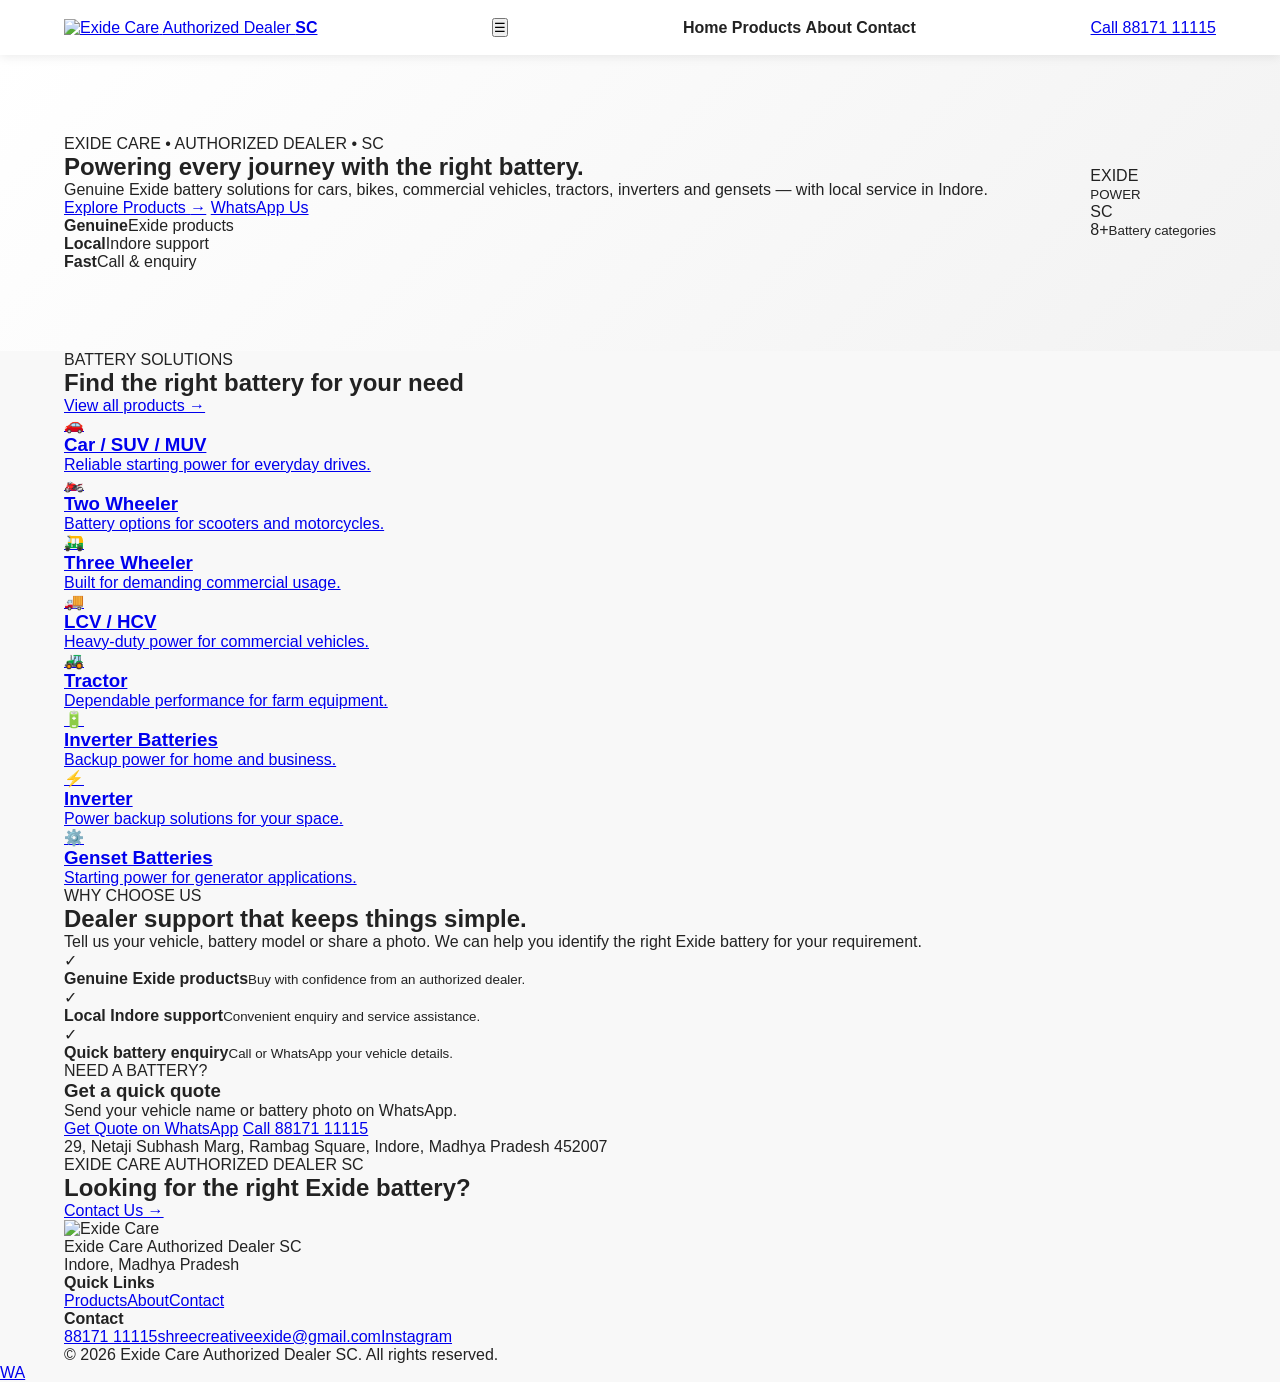
==== index.html @ dfeaea5f "Add files via upload" ====
<!DOCTYPE html>
<html lang="en">
<head>
  <meta charset="UTF-8">
  <meta name="viewport" content="width=device-width, initial-scale=1.0">
  <title>Exide Care Authorized Dealer SC | Indore</title>
  <meta name="description" content="Exide Care Authorized Dealer SC in Indore. Genuine Exide batteries for cars, two wheelers, tractors, inverters, LCV, HCV, genset and more. Call 8817111115.">
  <meta name="keywords" content="Exide battery Indore, Exide Care Indore, car battery Indore, inverter battery Indore, Exide authorized dealer">
  <meta name="theme-color" content="#b5121b">
  <link rel="icon" href="assets/images/logo.jpg">
  <link rel="stylesheet" href="assets/css/style.css">
</head>
<body>
  <header class="site-header">
    <div class="container nav-wrap">
      <a class="brand" href="index.html" aria-label="Exide Care Authorized Dealer SC home">
        <img src="assets/images/logo.jpg" alt="Exide Care">
        <span>Authorized Dealer <b>SC</b></span>
      </a>
      <button class="menu-toggle" aria-label="Open menu" aria-expanded="false">☰</button>
      <nav class="nav">
        <a class="active" href="index.html">Home</a>
        <a href="products.html">Products</a>
        <a href="about.html">About</a>
        <a href="contact.html">Contact</a>
      </nav>
      <a class="nav-call" href="tel:+918817111115">Call 88171 11115</a>
    </div>
  </header>

  <main>
    <section class="hero">
      <div class="hero-glow"></div>
      <div class="container hero-grid">
        <div class="hero-copy">
          <div class="eyebrow">EXIDE CARE • AUTHORIZED DEALER • SC</div>
          <h1>Powering every journey with the right battery.</h1>
          <p>Genuine Exide battery solutions for cars, bikes, commercial vehicles, tractors, inverters and gensets — with local service in Indore.</p>
          <div class="hero-actions">
            <a class="btn btn-primary" href="products.html">Explore Products <span>→</span></a>
            <a class="btn btn-light" href="https://wa.me/918817111115?text=Hello%20Exide%20Care%20Authorized%20Dealer%20SC%2C%20I%20need%20a%20battery." target="_blank" rel="noopener">WhatsApp Us</a>
          </div>
          <div class="trust-row">
            <div><strong>Genuine</strong><span>Exide products</span></div>
            <div><strong>Local</strong><span>Indore support</span></div>
            <div><strong>Fast</strong><span>Call & enquiry</span></div>
          </div>
        </div>
        <div class="battery-art" aria-label="Battery illustration">
          <div class="battery">
            <div class="battery-top"><span></span><span></span></div>
            <div class="battery-body">
              <div class="battery-label">EXIDE<br><small>POWER</small></div>
              <div class="battery-stripe"></div>
              <div class="battery-badge">SC</div>
            </div>
          </div>
          <div class="orbit orbit-1"></div>
          <div class="orbit orbit-2"></div>
          <div class="hero-card"><span>8+</span><small>Battery categories</small></div>
        </div>
      </div>
    </section>

    <section class="section categories">
      <div class="container">
        <div class="section-head">
          <div>
            <div class="eyebrow">BATTERY SOLUTIONS</div>
            <h2>Find the right battery for your need</h2>
          </div>
          <a class="text-link" href="products.html">View all products →</a>
        </div>
        <div class="category-grid">
          <a class="category-card" href="products.html#car"><span class="icon">🚗</span><h3>Car / SUV / MUV</h3><p>Reliable starting power for everyday drives.</p></a>
          <a class="category-card" href="products.html#two-wheeler"><span class="icon">🏍️</span><h3>Two Wheeler</h3><p>Battery options for scooters and motorcycles.</p></a>
          <a class="category-card" href="products.html#three-wheeler"><span class="icon">🛺</span><h3>Three Wheeler</h3><p>Built for demanding commercial usage.</p></a>
          <a class="category-card" href="products.html#commercial"><span class="icon">🚚</span><h3>LCV / HCV</h3><p>Heavy-duty power for commercial vehicles.</p></a>
          <a class="category-card" href="products.html#tractor"><span class="icon">🚜</span><h3>Tractor</h3><p>Dependable performance for farm equipment.</p></a>
          <a class="category-card" href="products.html#inverter-battery"><span class="icon">🔋</span><h3>Inverter Batteries</h3><p>Backup power for home and business.</p></a>
          <a class="category-card" href="products.html#inverter"><span class="icon">⚡</span><h3>Inverter</h3><p>Power backup solutions for your space.</p></a>
          <a class="category-card" href="products.html#genset"><span class="icon">⚙️</span><h3>Genset Batteries</h3><p>Starting power for generator applications.</p></a>
        </div>
      </div>
    </section>

    <section class="section split-section">
      <div class="container split-grid">
        <div class="service-panel">
          <div class="eyebrow">WHY CHOOSE US</div>
          <h2>Dealer support that keeps things simple.</h2>
          <p>Tell us your vehicle, battery model or share a photo. We can help you identify the right Exide battery for your requirement.</p>
          <div class="feature-list">
            <div><span>✓</span><div><b>Genuine Exide products</b><small>Buy with confidence from an authorized dealer.</small></div></div>
            <div><span>✓</span><div><b>Local Indore support</b><small>Convenient enquiry and service assistance.</small></div></div>
            <div><span>✓</span><div><b>Quick battery enquiry</b><small>Call or WhatsApp your vehicle details.</small></div></div>
          </div>
        </div>
        <div class="contact-panel">
          <div class="eyebrow">NEED A BATTERY?</div>
          <h3>Get a quick quote</h3>
          <p>Send your vehicle name or battery photo on WhatsApp.</p>
          <a class="btn btn-primary full" href="https://wa.me/918817111115?text=Hello%2C%20I%20need%20a%20battery%20quote.%20Vehicle%2FModel%3A%20" target="_blank" rel="noopener">Get Quote on WhatsApp</a>
          <a class="btn btn-outline full" href="tel:+918817111115">Call 88171 11115</a>
          <div class="mini-address">29, Netaji Subhash Marg, Rambag Square, Indore, Madhya Pradesh 452007</div>
        </div>
      </div>
    </section>

    <section class="cta-strip">
      <div class="container cta-inner">
        <div><div class="eyebrow">EXIDE CARE AUTHORIZED DEALER SC</div><h2>Looking for the right Exide battery?</h2></div>
        <a class="btn btn-light" href="contact.html">Contact Us →</a>
      </div>
    </section>
  </main>

  <footer class="footer">
    <div class="container footer-grid">
      <div><img src="assets/images/logo.jpg" alt="Exide Care" class="footer-logo"><p>Exide Care Authorized Dealer SC<br>Indore, Madhya Pradesh</p></div>
      <div><h4>Quick Links</h4><a href="products.html">Products</a><a href="about.html">About</a><a href="contact.html">Contact</a></div>
      <div><h4>Contact</h4><a href="tel:+918817111115">88171 11115</a><a href="mailto:shreecreativeexide@gmail.com">shreecreativeexide@gmail.com</a><a href="https://www.instagram.com/exidecareauthorizeddealer/" target="_blank" rel="noopener">Instagram</a></div>
    </div>
    <div class="footer-bottom"><div class="container">© 2026 Exide Care Authorized Dealer SC. All rights reserved.</div></div>
  </footer>
  <a class="floating-wa" href="https://wa.me/918817111115" target="_blank" rel="noopener" aria-label="WhatsApp">WA</a>
  <script src="assets/js/main.js"></script>
</body>
</html>
---- assets/css/style.css ----
/* Exide Care Authorized Dealer | SC */

*{
    margin:0;
    padding:0;
    box-sizing:border-box;
}

body{
    font-family:'Poppins',sans-serif;
    background:#f8f8f8;
    color:#222;
}

.container{
    width:90%;
    max-width:1200px;
    margin:auto;
}

/* HEADER */

header{
    background:#ffffff;
    padding:18px 0;
    box-shadow:0 2px 10px rgba(0,0,0,.08);
    position:sticky;
    top:0;
    z-index:999;
}

header .container{
    display:flex;
    justify-content:space-between;
    align-items:center;
}

.logo img{
    width:170px;
}

nav ul{
    display:flex;
    list-style:none;
    gap:30px;
}

nav a{
    text-decoration:none;
    color:#222;
    font-weight:600;
}

nav a:hover{
    color:#D71920;
}

.call-btn{
    background:#D71920;
    color:#fff;
    text-decoration:none;
    padding:12px 22px;
    border-radius:40px;
    font-weight:600;
}

.call-btn:hover{
    background:#111;
}

/* HERO */

.hero{
    padding:80px 0;
    background:linear-gradient(135deg,#ffffff,#f2f2f2);
}

.hero .container{
    display:flex;
    justify-content:space-between;
    align-items:center;
    gap:50px;
}

.hero-content{
    flex:1;
}

.hero-content span{
    color:#C89B3C;
    font-weight:bold;
}

.hero-content h1{
    font-size:52px;
    margin:20px 0;
}

.hero-content p{
    color:#666;
    font-size:20px;
    margin-bottom:30px;
}

.hero-buttons{
    display:flex;
    gap:15px;
}

.hero-buttons a{
    text-decoration:none;
    background:#D71920;
    color:#fff;
    padding:15px 30px;
    border-radius:40px;
    font-weight:600;
}

.hero-buttons a:last-child{
    background:#111;
}

.hero-image{
    flex:1;
}

.hero-image img{
    width:100%;
    max-width:500px;
}

/* MOBILE */

@media(max-width:768px){

header .container{
flex-direction:column;
gap:20px;
}

nav ul{
flex-direction:column;
text-align:center;
}

.hero .container{
flex-direction:column;
text-align:center;
}

.hero-content h1{
font-size:36px;
}

.hero-buttons{
justify-content:center;
}

}
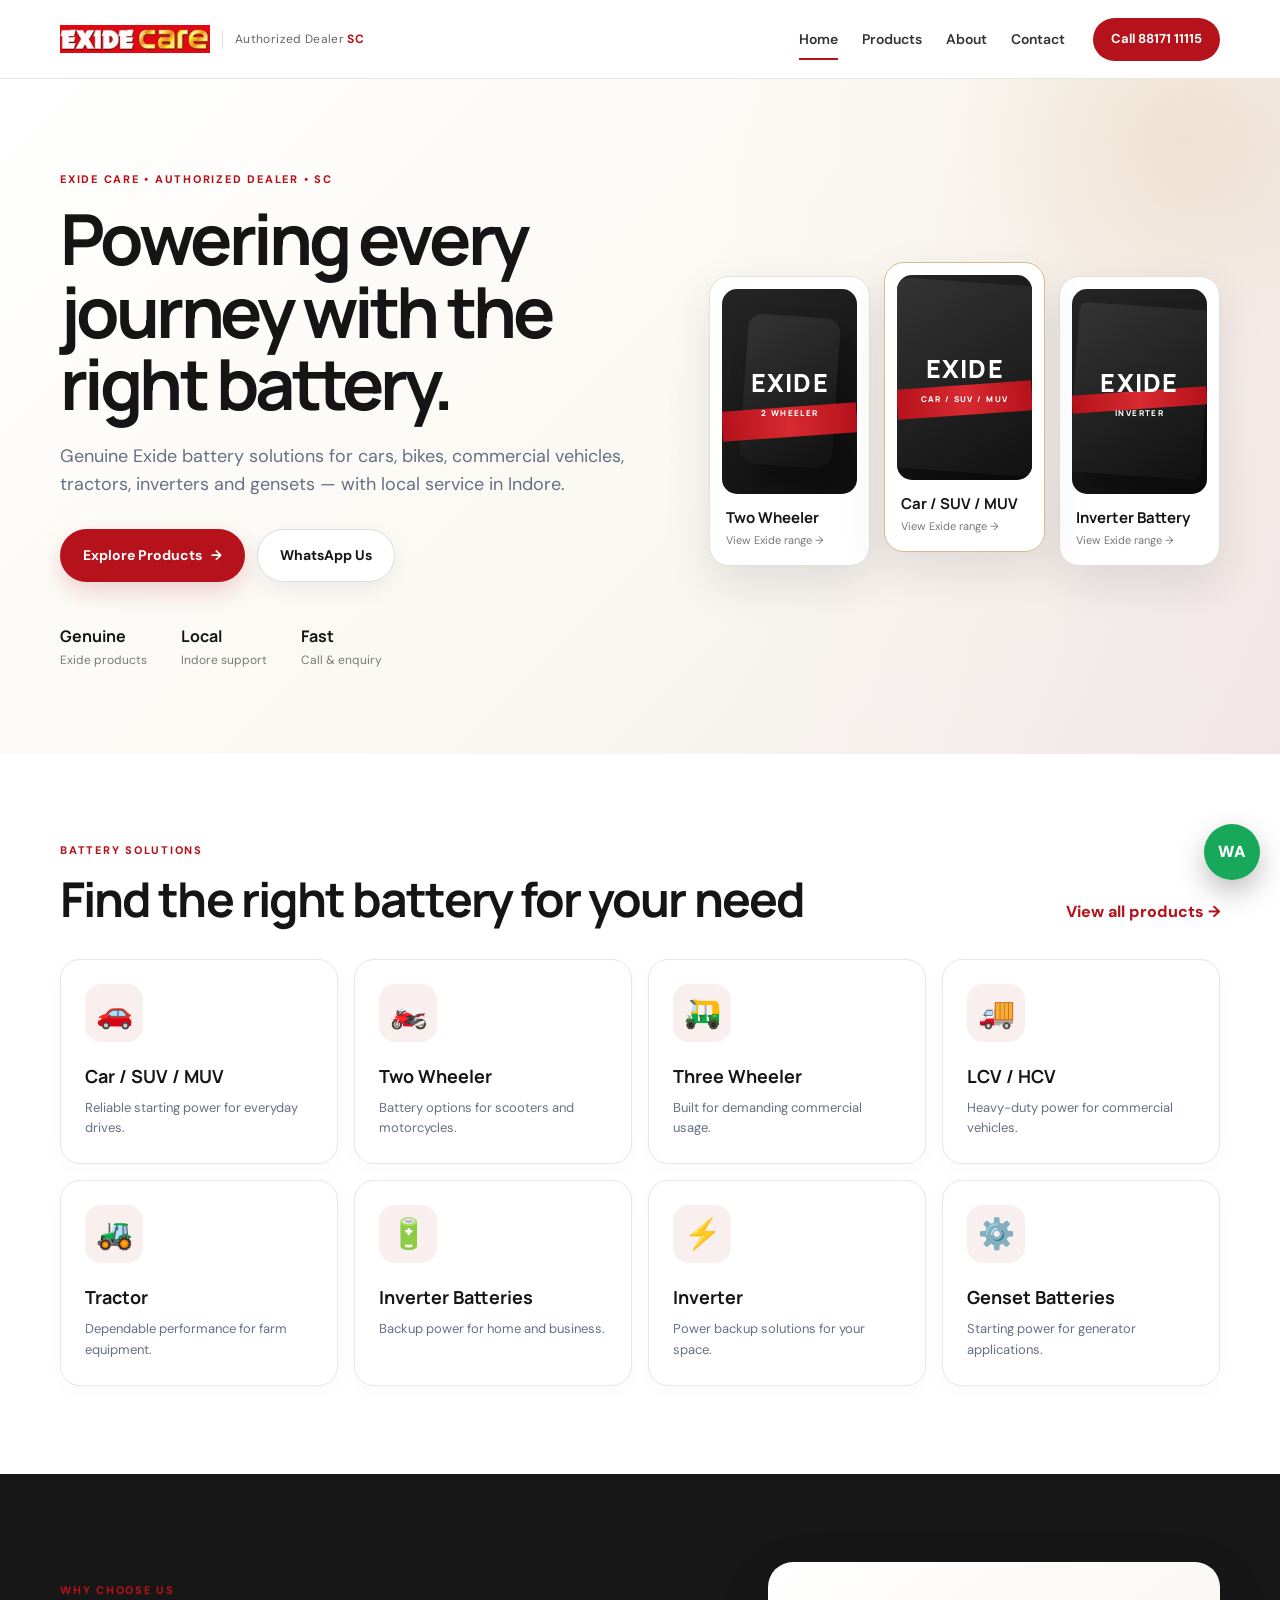
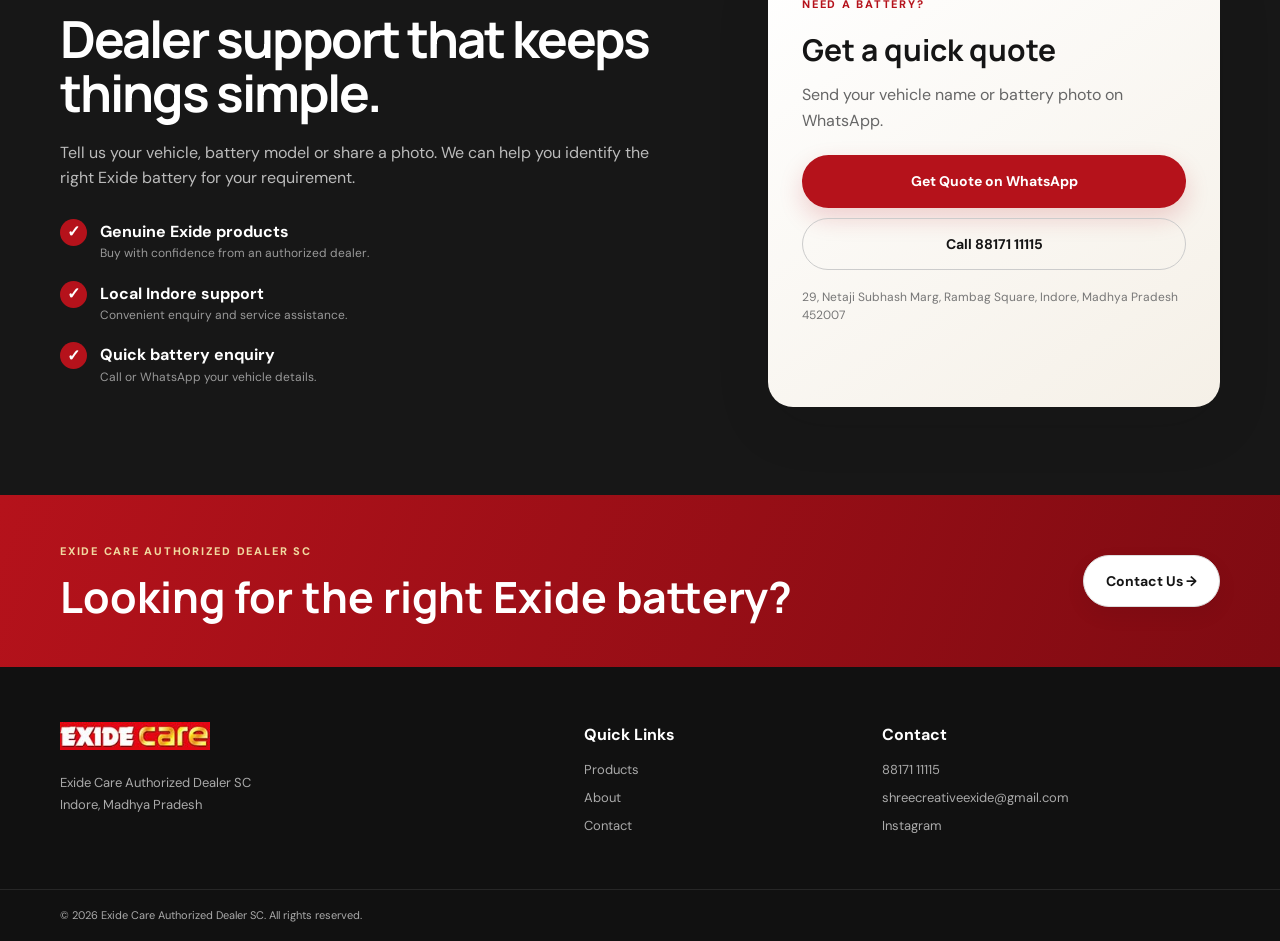
==== commit 4bfd90f6: "Add files via upload" ====
--- a/index.html
+++ b/index.html
@@ -46,18 +46,19 @@
             <div><strong>Fast</strong><span>Call & enquiry</span></div>
           </div>
         </div>
-        <div class="battery-art" aria-label="Battery illustration">
-          <div class="battery">
-            <div class="battery-top"><span></span><span></span></div>
-            <div class="battery-body">
-              <div class="battery-label">EXIDE<br><small>POWER</small></div>
-              <div class="battery-stripe"></div>
-              <div class="battery-badge">SC</div>
-            </div>
-          </div>
-          <div class="orbit orbit-1"></div>
-          <div class="orbit orbit-2"></div>
-          <div class="hero-card"><span>8+</span><small>Battery categories</small></div>
+        <div class="hero-products" aria-label="Featured Exide battery categories">
+          <a class="hero-product-card" href="https://www.exidecare.com/find-exide/batteries-for-two-wheeler/" target="_blank" rel="noopener">
+            <div class="hero-product-image two-wheeler-art"><span>EXIDE</span><small>2 WHEELER</small></div>
+            <strong>Two Wheeler</strong><small>View Exide range →</small>
+          </a>
+          <a class="hero-product-card featured" href="https://www.exidecare.com/find-exide/batteries-for-car-suv-muv" target="_blank" rel="noopener">
+            <div class="hero-product-image car-art"><span>EXIDE</span><small>CAR / SUV / MUV</small></div>
+            <strong>Car / SUV / MUV</strong><small>View Exide range →</small>
+          </a>
+          <a class="hero-product-card" href="https://www.exidecare.com/find-exide/batteries-for-inverter/" target="_blank" rel="noopener">
+            <div class="hero-product-image inverter-art"><span>EXIDE</span><small>INVERTER</small></div>
+            <strong>Inverter Battery</strong><small>View Exide range →</small>
+          </a>
         </div>
       </div>
     </section>
@@ -72,14 +73,14 @@
           <a class="text-link" href="products.html">View all products →</a>
         </div>
         <div class="category-grid">
-          <a class="category-card" href="products.html#car"><span class="icon">🚗</span><h3>Car / SUV / MUV</h3><p>Reliable starting power for everyday drives.</p></a>
-          <a class="category-card" href="products.html#two-wheeler"><span class="icon">🏍️</span><h3>Two Wheeler</h3><p>Battery options for scooters and motorcycles.</p></a>
-          <a class="category-card" href="products.html#three-wheeler"><span class="icon">🛺</span><h3>Three Wheeler</h3><p>Built for demanding commercial usage.</p></a>
-          <a class="category-card" href="products.html#commercial"><span class="icon">🚚</span><h3>LCV / HCV</h3><p>Heavy-duty power for commercial vehicles.</p></a>
-          <a class="category-card" href="products.html#tractor"><span class="icon">🚜</span><h3>Tractor</h3><p>Dependable performance for farm equipment.</p></a>
-          <a class="category-card" href="products.html#inverter-battery"><span class="icon">🔋</span><h3>Inverter Batteries</h3><p>Backup power for home and business.</p></a>
-          <a class="category-card" href="products.html#inverter"><span class="icon">⚡</span><h3>Inverter</h3><p>Power backup solutions for your space.</p></a>
-          <a class="category-card" href="products.html#genset"><span class="icon">⚙️</span><h3>Genset Batteries</h3><p>Starting power for generator applications.</p></a>
+          <a class="category-card" href="https://www.exidecare.com/find-exide/batteries-for-car-suv-muv" target="_blank" rel="noopener"><span class="icon">🚗</span><h3>Car / SUV / MUV</h3><p>Reliable starting power for everyday drives.</p></a>
+          <a class="category-card" href="https://www.exidecare.com/find-exide/batteries-for-two-wheeler/" target="_blank" rel="noopener"><span class="icon">🏍️</span><h3>Two Wheeler</h3><p>Battery options for scooters and motorcycles.</p></a>
+          <a class="category-card" href="https://www.exidecare.com/find-exide/batteries-for-three-wheeler" target="_blank" rel="noopener"><span class="icon">🛺</span><h3>Three Wheeler</h3><p>Built for demanding commercial usage.</p></a>
+          <a class="category-card" href="https://www.exidecare.com/find-exide/batteries-for-lcv-hcv" target="_blank" rel="noopener"><span class="icon">🚚</span><h3>LCV / HCV</h3><p>Heavy-duty power for commercial vehicles.</p></a>
+          <a class="category-card" href="https://www.exidecare.com/find-exide/batteries-for-tractor/" target="_blank" rel="noopener"><span class="icon">🚜</span><h3>Tractor</h3><p>Dependable performance for farm equipment.</p></a>
+          <a class="category-card" href="https://www.exidecare.com/find-exide/batteries-for-inverter/" target="_blank" rel="noopener"><span class="icon">🔋</span><h3>Inverter Batteries</h3><p>Backup power for home and business.</p></a>
+          <a class="category-card" href="https://www.exidecare.com/find-exide/inverters" target="_blank" rel="noopener"><span class="icon">⚡</span><h3>Inverter</h3><p>Power backup solutions for your space.</p></a>
+          <a class="category-card" href="https://www.exidecare.com/find-exide/batteries-for-genset" target="_blank" rel="noopener"><span class="icon">⚙️</span><h3>Genset Batteries</h3><p>Starting power for generator applications.</p></a>
         </div>
       </div>
     </section>
--- a/assets/css/style.css
+++ b/assets/css/style.css
@@ -1,159 +1,147 @@
-/* Exide Care Authorized Dealer | SC */
+@import url('https://fonts.googleapis.com/css2?family=DM+Sans:wght@400;500;600;700&family=Manrope:wght@500;600;700;800&display=swap');
+:root{--red:#b5121b;--red2:#8e0d15;--gold:#c9a45c;--ink:#151515;--muted:#667085;--paper:#fff;--soft:#f6f5f2;--line:#e8e6e1;--shadow:0 18px 55px rgba(20,20,20,.10)}
+*{box-sizing:border-box;margin:0;padding:0}
+html{scroll-behavior:smooth}
+body{font-family:'DM Sans',Arial,sans-serif;color:var(--ink);background:#fff;line-height:1.6}
+a{color:inherit}
+.container{width:min(1160px,92%);margin:auto}
+.site-header{position:sticky;top:0;z-index:50;background:rgba(255,255,255,.96);backdrop-filter:blur(14px);border-bottom:1px solid var(--line)}
+.nav-wrap{min-height:78px;display:flex;align-items:center;gap:28px}
+.brand{display:flex;align-items:center;gap:12px;text-decoration:none;margin-right:auto}
+.brand img{width:150px;height:auto;display:block}
+.brand span{font-size:12px;letter-spacing:.03em;color:#666;border-left:1px solid #ddd;padding-left:12px}
+.brand b{color:var(--red)}
+.nav{display:flex;align-items:center;gap:24px}
+.nav a{text-decoration:none;font-weight:600;font-size:14px;color:#333;position:relative;padding:28px 0}
+.nav a:after{content:"";position:absolute;left:0;right:100%;bottom:18px;height:2px;background:var(--red);transition:.25s}
+.nav a:hover:after,.nav a.active:after{right:0}
+.nav-call,.btn{display:inline-flex;align-items:center;justify-content:center;gap:9px;text-decoration:none;font-weight:700;border-radius:999px;transition:.25s}
+.nav-call{background:var(--red);color:white;padding:11px 18px;font-size:13px}
+.nav-call:hover{background:var(--red2);transform:translateY(-2px)}
+.menu-toggle{display:none;border:0;background:transparent;font-size:25px}
+.hero{position:relative;overflow:hidden;background:linear-gradient(135deg,#fff 0%,#faf8f2 55%,#f3eeee 100%);padding:92px 0 84px}
+.hero:before{content:"";position:absolute;inset:0;background:linear-gradient(90deg,transparent 0 55%,rgba(181,18,27,.035) 100%);pointer-events:none}
+.hero-glow{position:absolute;width:480px;height:480px;border-radius:50%;right:-140px;top:-180px;background:radial-gradient(circle,rgba(201,164,92,.18),transparent 65%)}
+.hero-grid{position:relative;display:grid;grid-template-columns:1.08fr .92fr;align-items:center;gap:50px}
+.eyebrow{font-size:11px;letter-spacing:.16em;font-weight:800;color:var(--red);margin-bottom:13px}
+.hero h1,.page-hero h1,h2{font-family:'Manrope',sans-serif}
+.hero h1{font-size:clamp(42px,5.5vw,72px);line-height:1.03;letter-spacing:-.055em;max-width:760px}
+.hero-copy>p{font-size:18px;color:var(--muted);max-width:650px;margin:22px 0 30px}
+.hero-actions{display:flex;gap:12px;flex-wrap:wrap}
+.btn{padding:14px 22px;font-size:14px;border:1px solid transparent}
+.btn-primary{background:var(--red);color:#fff;box-shadow:0 10px 25px rgba(181,18,27,.18)}
+.btn-primary:hover{background:var(--red2);transform:translateY(-2px)}
+.btn-light{background:#fff;color:var(--ink);border-color:#ddd;box-shadow:0 8px 22px rgba(0,0,0,.06)}
+.btn-light:hover,.btn-outline:hover{transform:translateY(-2px);border-color:var(--gold)}
+.btn-outline{background:transparent;border-color:#ccc;color:var(--ink)}
+.full{width:100%;margin-top:10px}
+.trust-row{display:flex;gap:34px;margin-top:42px}
+.trust-row div{display:grid;gap:2px}
+.trust-row strong{font-family:'Manrope';font-size:16px}
+.trust-row span{font-size:12px;color:#7a7a7a}
+.battery-art{min-height:430px;display:grid;place-items:center;position:relative}
+.battery{position:relative;width:260px;height:340px;filter:drop-shadow(18px 25px 25px rgba(0,0,0,.17));transform:rotate(3deg)}
+.battery-top{height:26px;display:flex;justify-content:space-around;padding:0 42px}
+.battery-top span{width:36px;height:14px;background:#252525;border-radius:5px 5px 2px 2px}
+.battery-body{height:310px;border-radius:22px;background:linear-gradient(135deg,#1c1c1c,#4a4a4a);border:7px solid #111;position:relative;overflow:hidden}
+.battery-body:after{content:"";position:absolute;inset:0;background:linear-gradient(110deg,rgba(255,255,255,.14),transparent 28%,transparent 72%,rgba(255,255,255,.06))}
+.battery-label{position:absolute;left:24px;right:24px;top:78px;text-align:center;font-family:'Manrope';font-weight:800;font-size:33px;line-height:1;color:#fff;z-index:2}
+.battery-label small{font-size:13px;letter-spacing:.25em;color:#ddd}
+.battery-stripe{position:absolute;left:0;right:0;top:160px;height:60px;background:linear-gradient(90deg,var(--red),#d52b31,var(--red));z-index:2}
+.battery-badge{position:absolute;z-index:3;bottom:24px;left:50%;transform:translateX(-50%);border:1px solid rgba(255,255,255,.35);padding:5px 14px;border-radius:999px;color:#fff;font-weight:800;font-size:12px}
+.orbit{position:absolute;border:1px solid rgba(181,18,27,.18);border-radius:50%;width:420px;height:420px}
+.orbit-2{width:500px;height:500px;border-color:rgba(201,164,92,.18)}
+.hero-card{position:absolute;right:2%;bottom:18px;background:#fff;padding:16px 20px;border-radius:16px;box-shadow:var(--shadow);display:grid}
+.hero-card span{font-family:'Manrope';font-size:28px;font-weight:800;color:var(--red);line-height:1}
+.hero-card small{color:#777}
+.section{padding:88px 0}
+.light-section{background:var(--soft)}
+.section-head{display:flex;justify-content:space-between;align-items:end;gap:20px;margin-bottom:34px}
+.section-head h2{font-size:clamp(30px,4vw,48px);line-height:1.08;letter-spacing:-.04em}
+.text-link{font-weight:800;color:var(--red);text-decoration:none;white-space:nowrap}
+.category-grid{display:grid;grid-template-columns:repeat(4,1fr);gap:16px}
+.category-card,.product-card{background:#fff;border:1px solid var(--line);border-radius:20px;padding:24px;text-decoration:none;transition:.25s;box-shadow:0 5px 18px rgba(0,0,0,.025)}
+.category-card:hover,.product-card:hover{transform:translateY(-5px);box-shadow:var(--shadow);border-color:#dfd6c4}
+.category-card .icon,.product-icon{font-size:30px;display:grid;place-items:center;width:58px;height:58px;border-radius:16px;background:#f9efee;margin-bottom:20px}
+.category-card h3{font-family:'Manrope';font-size:18px;margin-bottom:7px}
+.category-card p,.product-card p{font-size:13px;color:var(--muted)}
+.split-section{background:#171717;color:#fff}
+.split-grid{display:grid;grid-template-columns:1.2fr .8fr;gap:30px;align-items:stretch}
+.service-panel{padding:20px 20px 20px 0}
+.service-panel h2{font-size:clamp(34px,4vw,54px);line-height:1.05;letter-spacing:-.04em;max-width:650px}
+.service-panel>p{color:#bbb;max-width:600px;margin:20px 0 28px}
+.feature-list{display:grid;gap:17px}
+.feature-list>div{display:flex;gap:13px;align-items:flex-start}
+.feature-list>div>span{width:27px;height:27px;border-radius:50%;background:var(--red);display:grid;place-items:center;font-weight:800}
+.feature-list b,.feature-list small{display:block}
+.feature-list small{color:#999;font-size:12px}
+.contact-panel{background:linear-gradient(145deg,#fff,#f5f0e7);color:#151515;border-radius:25px;padding:34px;box-shadow:var(--shadow)}
+.contact-panel h3{font-family:'Manrope';font-size:30px}
+.contact-panel p{color:#666;margin:8px 0 12px}
+.mini-address{font-size:12px;color:#777;margin-top:18px;line-height:1.5}
+.cta-strip{background:linear-gradient(110deg,var(--red),#7f0b12);color:#fff;padding:48px 0}
+.cta-inner{display:flex;justify-content:space-between;align-items:center;gap:25px}
+.cta-inner .eyebrow{color:#f1d89f}
+.cta-inner h2{font-size:clamp(28px,4vw,43px);line-height:1.05}
+.page-hero{padding:75px 0;background:linear-gradient(135deg,#faf8f2,#f4eeee);border-bottom:1px solid var(--line)}
+.page-hero h1{font-size:clamp(42px,6vw,64px);line-height:1.03;letter-spacing:-.05em;max-width:820px}
+.page-hero p{max-width:680px;color:var(--muted);font-size:17px;margin-top:16px}
+.product-grid{display:grid;grid-template-columns:repeat(3,1fr);gap:18px}
+.product-card{scroll-margin-top:110px}
+.product-card h2{font-size:23px;line-height:1.15;margin:6px 0 9px}
+.product-card .btn{margin-top:20px;width:100%}
+.tag{font-size:10px;letter-spacing:.13em;color:var(--red);font-weight:800}
+.about-grid,.contact-grid{display:grid;grid-template-columns:1.15fr .85fr;gap:50px;align-items:start}
+.about-copy h2,.contact-info h2{font-size:clamp(34px,4vw,53px);line-height:1.05;letter-spacing:-.045em}
+.about-copy p{color:var(--muted);font-size:16px;max-width:700px;margin:18px 0}
+.info-card{background:#171717;color:#fff;padding:35px;border-radius:24px}
+.info-number{font-family:'Manrope';font-size:50px;font-weight:800;color:#e2c681}
+.info-card h3{font-size:25px;margin:5px 0}
+.info-card p{color:#bbb;margin:12px 0}
+.info-card a{color:#fff;text-decoration:none}
+.info-card hr{border:0;border-top:1px solid #333;margin:24px 0}
+.pill-grid{display:flex;flex-wrap:wrap;gap:12px}
+.pill-grid span{padding:13px 17px;background:#fff;border:1px solid var(--line);border-radius:999px;font-weight:700}
+.contact-grid{grid-template-columns:1fr 1fr}
+.contact-item{display:flex;gap:14px;margin:25px 0}
+.contact-item>span{width:42px;height:42px;border-radius:13px;background:#f9efee;display:grid;place-items:center}
+.contact-item b{font-family:'Manrope'}
+.contact-item p{color:var(--muted);margin-top:2px}
+.contact-item a{text-decoration:none;color:var(--red);font-weight:700}
+.map-card{min-height:390px;border-radius:24px;overflow:hidden;background:linear-gradient(135deg,#e8e5dd,#c8c4bb);display:grid;place-items:center;padding:30px;position:relative}
+.map-card:before,.map-card:after{content:"";position:absolute;border:1px solid rgba(80,80,80,.18);border-radius:50%;width:420px;height:420px}
+.map-card:after{width:240px;height:240px}
+.map-placeholder{position:relative;z-index:2;background:rgba(255,255,255,.94);padding:30px;border-radius:20px;text-align:center;box-shadow:var(--shadow)}
+.map-pin{font-size:40px}.map-placeholder h3{font-family:'Manrope';font-size:25px}.map-placeholder p{color:#777;margin:5px 0 20px}
+.footer{background:#111;color:#aaa;padding-top:55px}
+.footer-grid{display:grid;grid-template-columns:1.3fr .7fr .9fr;gap:35px;padding-bottom:45px}
+.footer-logo{width:150px;margin-bottom:14px}
+.footer p{font-size:13px;line-height:1.7}
+.footer h4{color:#fff;margin-bottom:13px}
+.footer a{display:block;text-decoration:none;color:#aaa;margin:7px 0;font-size:13px}
+.footer a:hover{color:#fff}
+.footer-bottom{border-top:1px solid #272727;padding:17px 0;font-size:11px}
+.floating-wa{position:fixed;right:20px;bottom:20px;width:56px;height:56px;border-radius:50%;background:#18a85a;color:#fff;display:grid;place-items:center;text-decoration:none;font-weight:900;box-shadow:0 12px 28px rgba(0,0,0,.25);z-index:60}
+@media(max-width:900px){.nav{display:none}.menu-toggle{display:block;order:3}.nav-call{margin-left:auto}.nav-wrap.menu-open .nav{display:flex;position:absolute;left:0;right:0;top:78px;background:#fff;border-bottom:1px solid var(--line);padding:15px 4%;flex-direction:column;align-items:stretch;gap:0}.nav-wrap.menu-open .nav a{padding:12px}.nav-wrap.menu-open .nav a:after{bottom:5px}.hero-grid,.split-grid,.about-grid,.contact-grid{grid-template-columns:1fr}.battery-art{min-height:380px}.category-grid{grid-template-columns:repeat(2,1fr)}.product-grid{grid-template-columns:repeat(2,1fr)}.footer-grid{grid-template-columns:1fr 1fr}}
+@media(max-width:600px){.brand span{display:none}.nav-call{font-size:12px;padding:9px 13px}.hero{padding:65px 0}.hero h1{font-size:42px}.trust-row{gap:16px;flex-wrap:wrap}.battery{transform:scale(.82) rotate(3deg)}.hero-card{right:0}.section{padding:62px 0}.section-head,.cta-inner{align-items:flex-start;flex-direction:column}.category-grid,.product-grid{grid-template-columns:1fr}.page-hero{padding:55px 0}.page-hero h1{font-size:42px}.contact-grid{gap:28px}.footer-grid{grid-template-columns:1fr}.footer{padding-top:42px}}
 
-*{
-    margin:0;
-    padding:0;
-    box-sizing:border-box;
-}
-
-body{
-    font-family:'Poppins',sans-serif;
-    background:#f8f8f8;
-    color:#222;
-}
-
-.container{
-    width:90%;
-    max-width:1200px;
-    margin:auto;
-}
-
-/* HEADER */
-
-header{
-    background:#ffffff;
-    padding:18px 0;
-    box-shadow:0 2px 10px rgba(0,0,0,.08);
-    position:sticky;
-    top:0;
-    z-index:999;
-}
-
-header .container{
-    display:flex;
-    justify-content:space-between;
-    align-items:center;
-}
-
-.logo img{
-    width:170px;
-}
-
-nav ul{
-    display:flex;
-    list-style:none;
-    gap:30px;
-}
-
-nav a{
-    text-decoration:none;
-    color:#222;
-    font-weight:600;
-}
-
-nav a:hover{
-    color:#D71920;
-}
-
-.call-btn{
-    background:#D71920;
-    color:#fff;
-    text-decoration:none;
-    padding:12px 22px;
-    border-radius:40px;
-    font-weight:600;
-}
-
-.call-btn:hover{
-    background:#111;
-}
-
-/* HERO */
-
-.hero{
-    padding:80px 0;
-    background:linear-gradient(135deg,#ffffff,#f2f2f2);
-}
-
-.hero .container{
-    display:flex;
-    justify-content:space-between;
-    align-items:center;
-    gap:50px;
-}
-
-.hero-content{
-    flex:1;
-}
-
-.hero-content span{
-    color:#C89B3C;
-    font-weight:bold;
-}
-
-.hero-content h1{
-    font-size:52px;
-    margin:20px 0;
-}
-
-.hero-content p{
-    color:#666;
-    font-size:20px;
-    margin-bottom:30px;
-}
-
-.hero-buttons{
-    display:flex;
-    gap:15px;
-}
-
-.hero-buttons a{
-    text-decoration:none;
-    background:#D71920;
-    color:#fff;
-    padding:15px 30px;
-    border-radius:40px;
-    font-weight:600;
-}
-
-.hero-buttons a:last-child{
-    background:#111;
-}
-
-.hero-image{
-    flex:1;
-}
-
-.hero-image img{
-    width:100%;
-    max-width:500px;
-}
-
-/* MOBILE */
-
-@media(max-width:768px){
-
-header .container{
-flex-direction:column;
-gap:20px;
-}
-
-nav ul{
-flex-direction:column;
-text-align:center;
-}
-
-.hero .container{
-flex-direction:column;
-text-align:center;
-}
-
-.hero-content h1{
-font-size:36px;
-}
-
-.hero-buttons{
-justify-content:center;
-}
-
-}
+/* Featured products on the home hero */
+.hero-products{display:grid;grid-template-columns:repeat(3,1fr);gap:14px;align-items:end;position:relative;z-index:2}
+.hero-product-card{background:#fff;border:1px solid #e6e1d8;border-radius:20px;padding:12px;text-decoration:none;color:var(--ink);box-shadow:0 18px 45px rgba(20,20,20,.10);transition:.25s;min-width:0}
+.hero-product-card:hover{transform:translateY(-7px);box-shadow:0 25px 55px rgba(20,20,20,.16);border-color:#d7c39c}
+.hero-product-card.featured{transform:translateY(-14px);border-color:#d4bd89}
+.hero-product-card.featured:hover{transform:translateY(-20px)}
+.hero-product-image{height:205px;border-radius:15px;display:grid;place-items:center;align-content:center;gap:4px;overflow:hidden;position:relative;color:#fff;background:linear-gradient(145deg,#252525,#0f0f0f)}
+.hero-product-image:before{content:"";position:absolute;width:150px;height:190px;border-radius:14px;background:linear-gradient(145deg,#343434,#111);box-shadow:12px 18px 25px rgba(0,0,0,.35);transform:rotate(4deg)}
+.hero-product-image:after{content:"";position:absolute;left:0;right:0;top:54%;height:30px;background:linear-gradient(90deg,var(--red),#d82a31,var(--red));transform:rotate(-4deg)}
+.hero-product-image span,.hero-product-image small{position:relative;z-index:2;font-family:'Manrope';font-weight:800}
+.hero-product-image span{font-size:25px;letter-spacing:.05em}
+.hero-product-image small{font-size:8px;letter-spacing:.18em}
+.hero-product-card>strong{display:block;font-family:'Manrope';font-size:15px;margin:12px 4px 2px}
+.hero-product-card>small{display:block;color:#777;font-size:11px;margin:0 4px 4px}
+.two-wheeler-art:before{height:150px;width:92px}
+.two-wheeler-art:after{top:58%}
+.inverter-art:before{height:170px;width:132px;border-radius:8px}
+.inverter-art:after{top:50%;height:18px}
+@media(max-width:900px){.hero-products{max-width:650px;margin:auto}.hero-product-image{height:180px}}
+@media(max-width:600px){.hero-products{gap:8px}.hero-product-card{padding:8px;border-radius:15px}.hero-product-image{height:145px;border-radius:11px}.hero-product-image:before{height:125px;width:75px}.hero-product-image span{font-size:17px}.hero-product-image small{font-size:6px}.hero-product-card>strong{font-size:11px;margin-top:8px}.hero-product-card>small{font-size:9px}.hero-product-card.featured{transform:translateY(-8px)}}
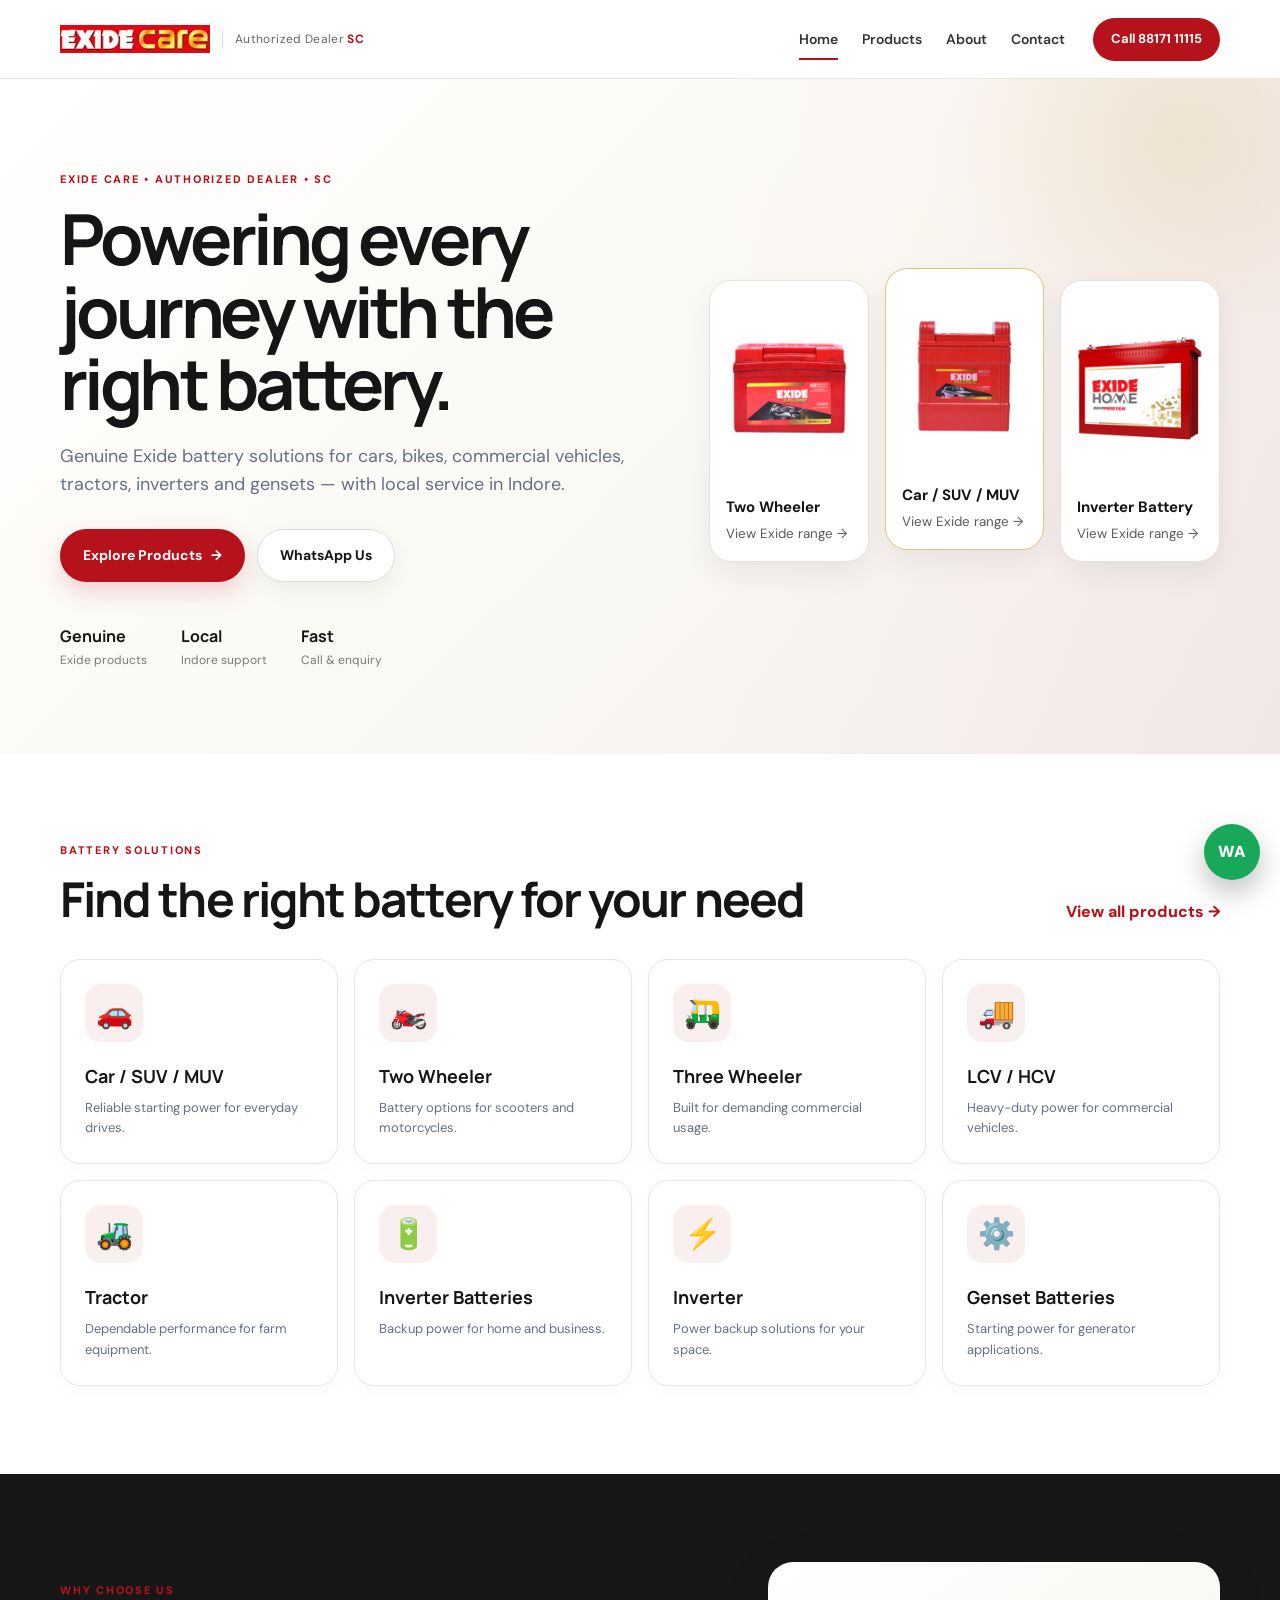
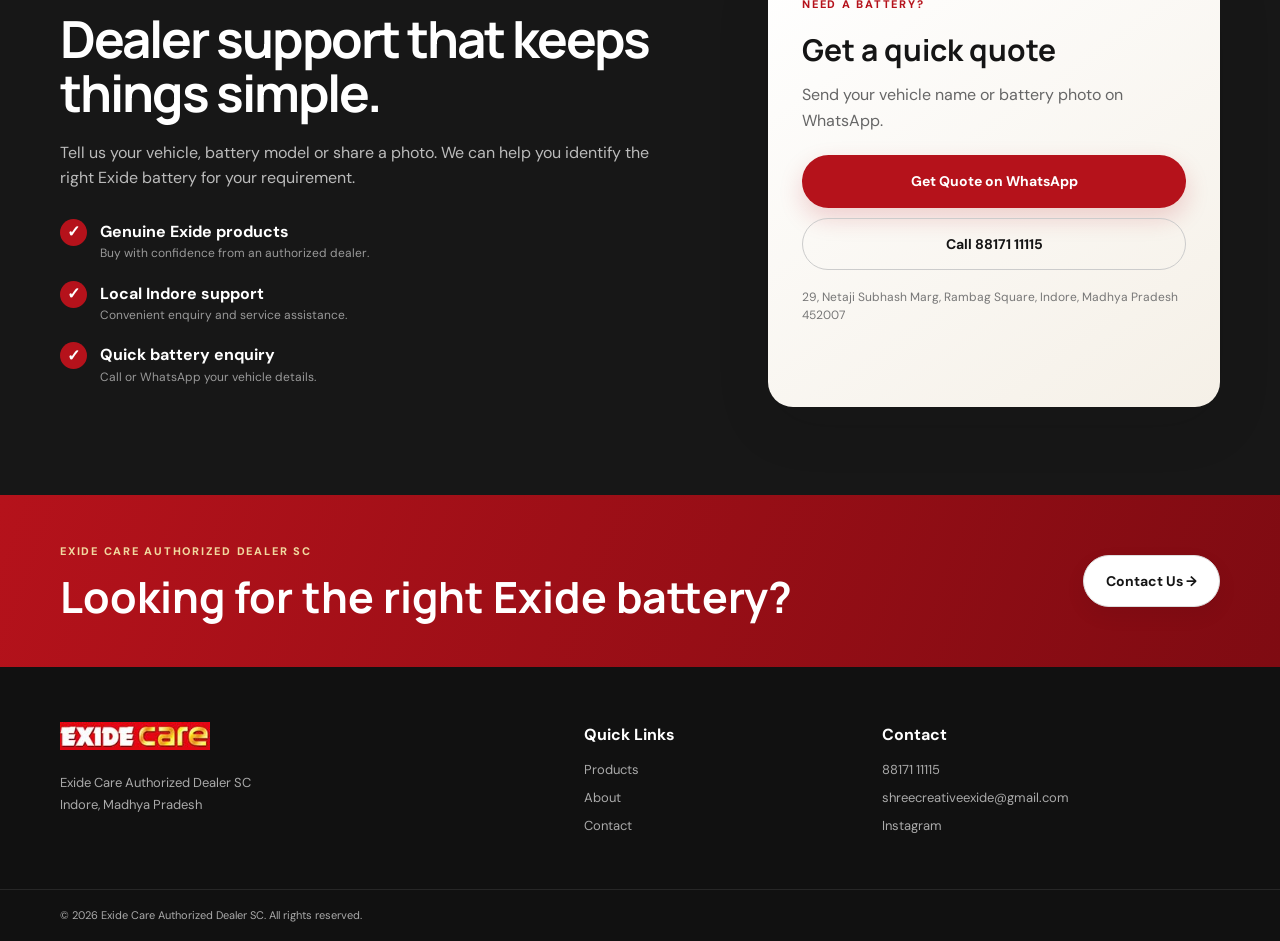
==== commit 8af93eb8: "Add files via upload" ====
--- a/index.html
+++ b/index.html
@@ -46,17 +46,17 @@
             <div><strong>Fast</strong><span>Call & enquiry</span></div>
           </div>
         </div>
-        <div class="hero-products" aria-label="Featured Exide battery categories">
+        <div class="hero-products real-battery-products" aria-label="Featured Exide battery categories">
           <a class="hero-product-card" href="https://www.exidecare.com/find-exide/batteries-for-two-wheeler/" target="_blank" rel="noopener">
-            <div class="hero-product-image two-wheeler-art"><span>EXIDE</span><small>2 WHEELER</small></div>
+            <div class="hero-product-image real-image"><img src="assets/images/2wheeler-battery.jpg" alt="Exide Xplore two wheeler battery"></div>
             <strong>Two Wheeler</strong><small>View Exide range →</small>
           </a>
           <a class="hero-product-card featured" href="https://www.exidecare.com/find-exide/batteries-for-car-suv-muv" target="_blank" rel="noopener">
-            <div class="hero-product-image car-art"><span>EXIDE</span><small>CAR / SUV / MUV</small></div>
+            <div class="hero-product-image real-image"><img src="assets/images/car-battery.jpg" alt="Exide Milledge car battery"></div>
             <strong>Car / SUV / MUV</strong><small>View Exide range →</small>
           </a>
           <a class="hero-product-card" href="https://www.exidecare.com/find-exide/batteries-for-inverter/" target="_blank" rel="noopener">
-            <div class="hero-product-image inverter-art"><span>EXIDE</span><small>INVERTER</small></div>
+            <div class="hero-product-image real-image"><img src="assets/images/inverter-battery.jpg" alt="Exide Home InvaMaster inverter battery"></div>
             <strong>Inverter Battery</strong><small>View Exide range →</small>
           </a>
         </div>
@@ -73,14 +73,14 @@
           <a class="text-link" href="products.html">View all products →</a>
         </div>
         <div class="category-grid">
-          <a class="category-card" href="https://www.exidecare.com/find-exide/batteries-for-car-suv-muv" target="_blank" rel="noopener"><span class="icon">🚗</span><h3>Car / SUV / MUV</h3><p>Reliable starting power for everyday drives.</p></a>
-          <a class="category-card" href="https://www.exidecare.com/find-exide/batteries-for-two-wheeler/" target="_blank" rel="noopener"><span class="icon">🏍️</span><h3>Two Wheeler</h3><p>Battery options for scooters and motorcycles.</p></a>
-          <a class="category-card" href="https://www.exidecare.com/find-exide/batteries-for-three-wheeler" target="_blank" rel="noopener"><span class="icon">🛺</span><h3>Three Wheeler</h3><p>Built for demanding commercial usage.</p></a>
-          <a class="category-card" href="https://www.exidecare.com/find-exide/batteries-for-lcv-hcv" target="_blank" rel="noopener"><span class="icon">🚚</span><h3>LCV / HCV</h3><p>Heavy-duty power for commercial vehicles.</p></a>
-          <a class="category-card" href="https://www.exidecare.com/find-exide/batteries-for-tractor/" target="_blank" rel="noopener"><span class="icon">🚜</span><h3>Tractor</h3><p>Dependable performance for farm equipment.</p></a>
-          <a class="category-card" href="https://www.exidecare.com/find-exide/batteries-for-inverter/" target="_blank" rel="noopener"><span class="icon">🔋</span><h3>Inverter Batteries</h3><p>Backup power for home and business.</p></a>
-          <a class="category-card" href="https://www.exidecare.com/find-exide/inverters" target="_blank" rel="noopener"><span class="icon">⚡</span><h3>Inverter</h3><p>Power backup solutions for your space.</p></a>
-          <a class="category-card" href="https://www.exidecare.com/find-exide/batteries-for-genset" target="_blank" rel="noopener"><span class="icon">⚙️</span><h3>Genset Batteries</h3><p>Starting power for generator applications.</p></a>
+          <a class="category-card" href="products.html#car"><span class="icon">🚗</span><h3>Car / SUV / MUV</h3><p>Reliable starting power for everyday drives.</p></a>
+          <a class="category-card" href="products.html#two-wheeler"><span class="icon">🏍️</span><h3>Two Wheeler</h3><p>Battery options for scooters and motorcycles.</p></a>
+          <a class="category-card" href="products.html#three-wheeler"><span class="icon">🛺</span><h3>Three Wheeler</h3><p>Built for demanding commercial usage.</p></a>
+          <a class="category-card" href="products.html#commercial"><span class="icon">🚚</span><h3>LCV / HCV</h3><p>Heavy-duty power for commercial vehicles.</p></a>
+          <a class="category-card" href="products.html#tractor"><span class="icon">🚜</span><h3>Tractor</h3><p>Dependable performance for farm equipment.</p></a>
+          <a class="category-card" href="products.html#inverter-battery"><span class="icon">🔋</span><h3>Inverter Batteries</h3><p>Backup power for home and business.</p></a>
+          <a class="category-card" href="products.html#inverter"><span class="icon">⚡</span><h3>Inverter</h3><p>Power backup solutions for your space.</p></a>
+          <a class="category-card" href="products.html#genset"><span class="icon">⚙️</span><h3>Genset Batteries</h3><p>Starting power for generator applications.</p></a>
         </div>
       </div>
     </section>
--- a/assets/css/style.css
+++ b/assets/css/style.css
@@ -125,23 +125,14 @@
 @media(max-width:900px){.nav{display:none}.menu-toggle{display:block;order:3}.nav-call{margin-left:auto}.nav-wrap.menu-open .nav{display:flex;position:absolute;left:0;right:0;top:78px;background:#fff;border-bottom:1px solid var(--line);padding:15px 4%;flex-direction:column;align-items:stretch;gap:0}.nav-wrap.menu-open .nav a{padding:12px}.nav-wrap.menu-open .nav a:after{bottom:5px}.hero-grid,.split-grid,.about-grid,.contact-grid{grid-template-columns:1fr}.battery-art{min-height:380px}.category-grid{grid-template-columns:repeat(2,1fr)}.product-grid{grid-template-columns:repeat(2,1fr)}.footer-grid{grid-template-columns:1fr 1fr}}
 @media(max-width:600px){.brand span{display:none}.nav-call{font-size:12px;padding:9px 13px}.hero{padding:65px 0}.hero h1{font-size:42px}.trust-row{gap:16px;flex-wrap:wrap}.battery{transform:scale(.82) rotate(3deg)}.hero-card{right:0}.section{padding:62px 0}.section-head,.cta-inner{align-items:flex-start;flex-direction:column}.category-grid,.product-grid{grid-template-columns:1fr}.page-hero{padding:55px 0}.page-hero h1{font-size:42px}.contact-grid{gap:28px}.footer-grid{grid-template-columns:1fr}.footer{padding-top:42px}}
 
-/* Featured products on the home hero */
-.hero-products{display:grid;grid-template-columns:repeat(3,1fr);gap:14px;align-items:end;position:relative;z-index:2}
-.hero-product-card{background:#fff;border:1px solid #e6e1d8;border-radius:20px;padding:12px;text-decoration:none;color:var(--ink);box-shadow:0 18px 45px rgba(20,20,20,.10);transition:.25s;min-width:0}
-.hero-product-card:hover{transform:translateY(-7px);box-shadow:0 25px 55px rgba(20,20,20,.16);border-color:#d7c39c}
-.hero-product-card.featured{transform:translateY(-14px);border-color:#d4bd89}
-.hero-product-card.featured:hover{transform:translateY(-20px)}
-.hero-product-image{height:205px;border-radius:15px;display:grid;place-items:center;align-content:center;gap:4px;overflow:hidden;position:relative;color:#fff;background:linear-gradient(145deg,#252525,#0f0f0f)}
-.hero-product-image:before{content:"";position:absolute;width:150px;height:190px;border-radius:14px;background:linear-gradient(145deg,#343434,#111);box-shadow:12px 18px 25px rgba(0,0,0,.35);transform:rotate(4deg)}
-.hero-product-image:after{content:"";position:absolute;left:0;right:0;top:54%;height:30px;background:linear-gradient(90deg,var(--red),#d82a31,var(--red));transform:rotate(-4deg)}
-.hero-product-image span,.hero-product-image small{position:relative;z-index:2;font-family:'Manrope';font-weight:800}
-.hero-product-image span{font-size:25px;letter-spacing:.05em}
-.hero-product-image small{font-size:8px;letter-spacing:.18em}
-.hero-product-card>strong{display:block;font-family:'Manrope';font-size:15px;margin:12px 4px 2px}
-.hero-product-card>small{display:block;color:#777;font-size:11px;margin:0 4px 4px}
-.two-wheeler-art:before{height:150px;width:92px}
-.two-wheeler-art:after{top:58%}
-.inverter-art:before{height:170px;width:132px;border-radius:8px}
-.inverter-art:after{top:50%;height:18px}
-@media(max-width:900px){.hero-products{max-width:650px;margin:auto}.hero-product-image{height:180px}}
-@media(max-width:600px){.hero-products{gap:8px}.hero-product-card{padding:8px;border-radius:15px}.hero-product-image{height:145px;border-radius:11px}.hero-product-image:before{height:125px;width:75px}.hero-product-image span{font-size:17px}.hero-product-image small{font-size:6px}.hero-product-card>strong{font-size:11px;margin-top:8px}.hero-product-card>small{font-size:9px}.hero-product-card.featured{transform:translateY(-8px)}}
+
+/* Real Exide battery images on the homepage */
+.real-battery-products { display:flex; gap:16px; align-items:stretch; }
+.real-battery-products .hero-product-card { display:flex; flex-direction:column; justify-content:flex-start; background:#fff; border:1px solid #e7e1dc; border-radius:22px; padding:12px; text-decoration:none; color:inherit; overflow:hidden; box-shadow:0 12px 28px rgba(0,0,0,.06); min-width:0; }
+.real-battery-products .hero-product-card.featured { transform:translateY(-12px); border-color:#e4c37c; }
+.real-battery-products .hero-product-image.real-image { height:190px; background:#fff; border-radius:15px; overflow:hidden; display:flex; align-items:center; justify-content:center; }
+.real-battery-products .hero-product-image.real-image img { width:100%; height:100%; object-fit:contain; display:block; }
+.real-battery-products strong { margin:12px 4px 4px; font-size:15px; }
+.real-battery-products small { margin:0 4px 4px; opacity:.7; }
+@media (max-width:900px) { .real-battery-products { flex-wrap:wrap; } .real-battery-products .hero-product-card { flex:1 1 30%; } }
+@media (max-width:650px) { .real-battery-products .hero-product-card { flex:1 1 100%; } .real-battery-products .hero-product-card.featured { transform:none; } }
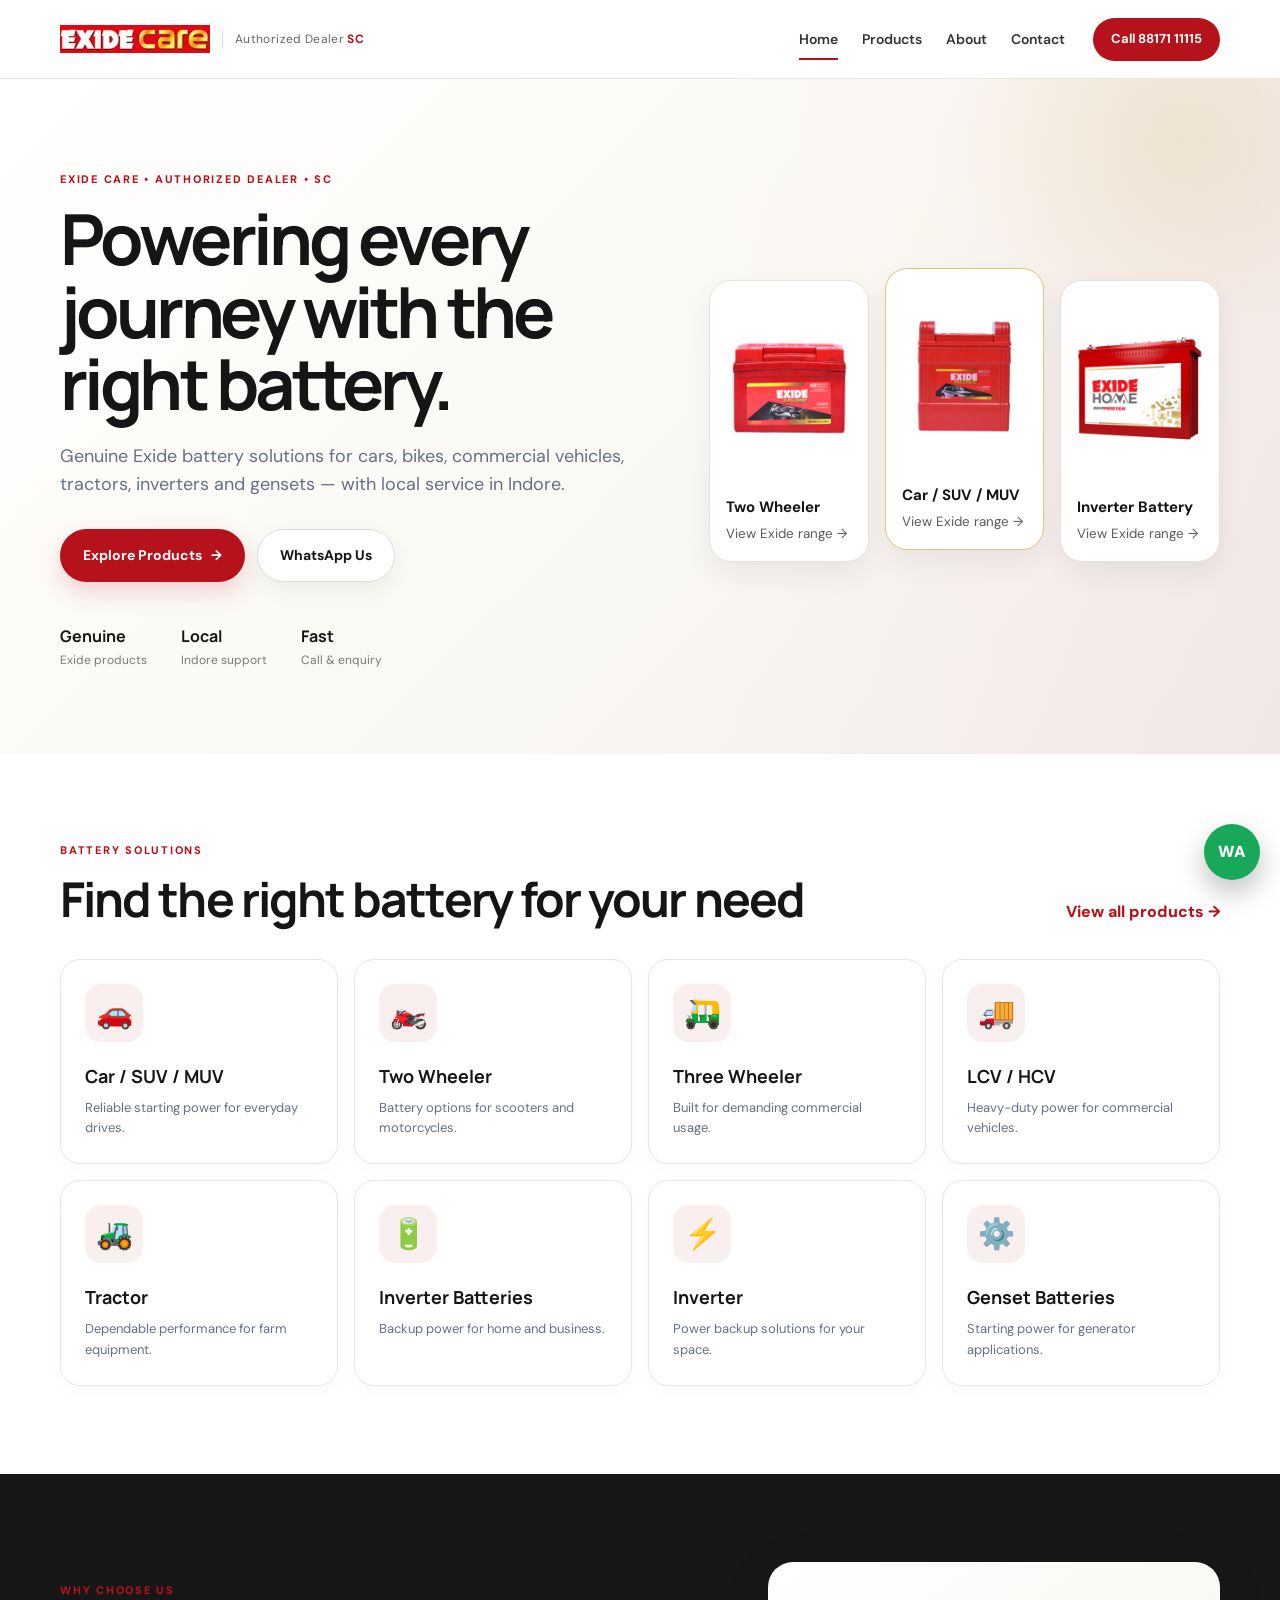
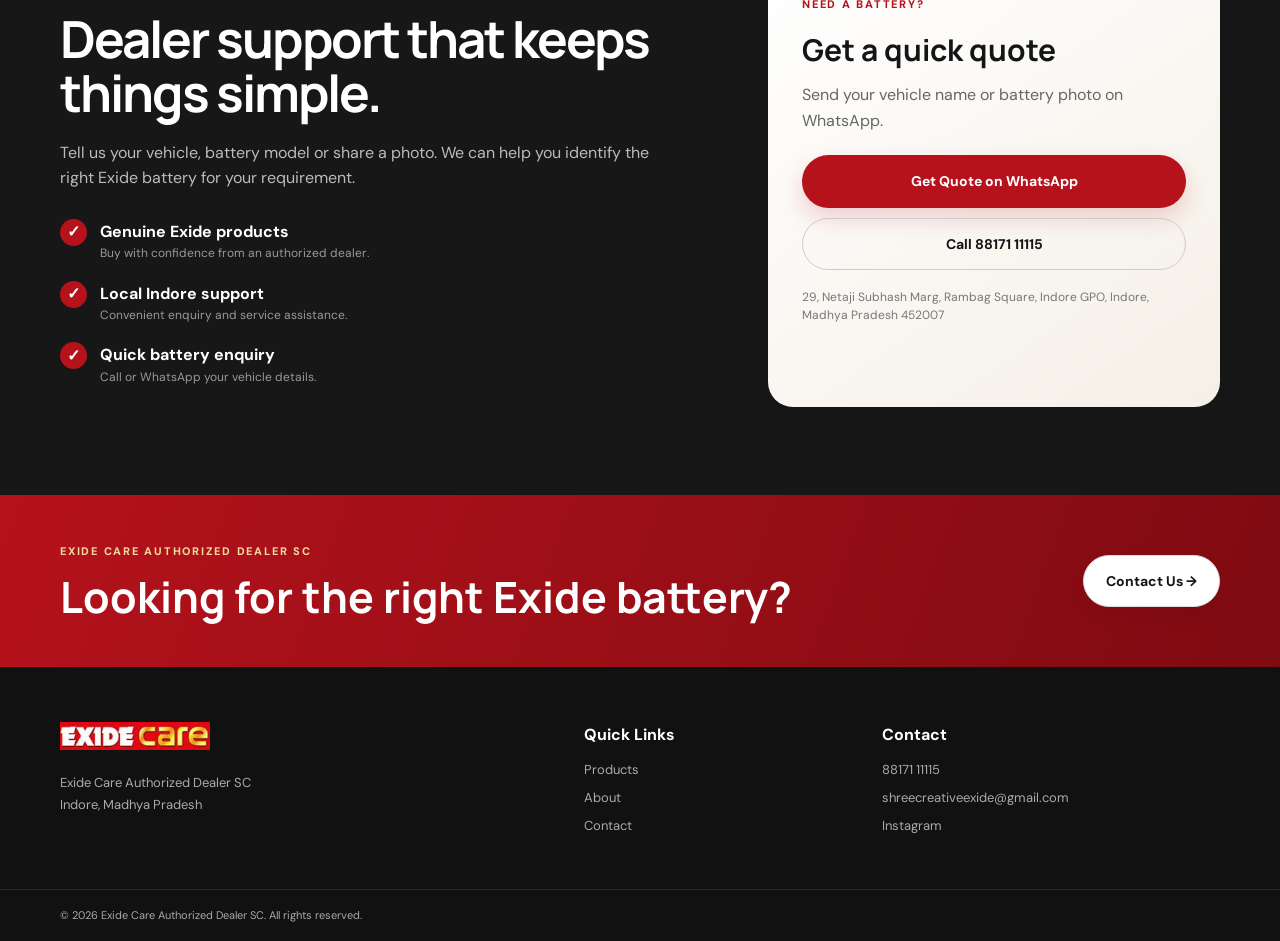
==== commit 34428e8e: "Add files via upload" ====
--- a/index.html
+++ b/index.html
@@ -103,7 +103,7 @@
           <p>Send your vehicle name or battery photo on WhatsApp.</p>
           <a class="btn btn-primary full" href="https://wa.me/918817111115?text=Hello%2C%20I%20need%20a%20battery%20quote.%20Vehicle%2FModel%3A%20" target="_blank" rel="noopener">Get Quote on WhatsApp</a>
           <a class="btn btn-outline full" href="tel:+918817111115">Call 88171 11115</a>
-          <div class="mini-address">29, Netaji Subhash Marg, Rambag Square, Indore, Madhya Pradesh 452007</div>
+          <div class="mini-address">29, Netaji Subhash Marg, Rambag Square, Indore GPO, Indore, Madhya Pradesh 452007</div>
         </div>
       </div>
     </section>
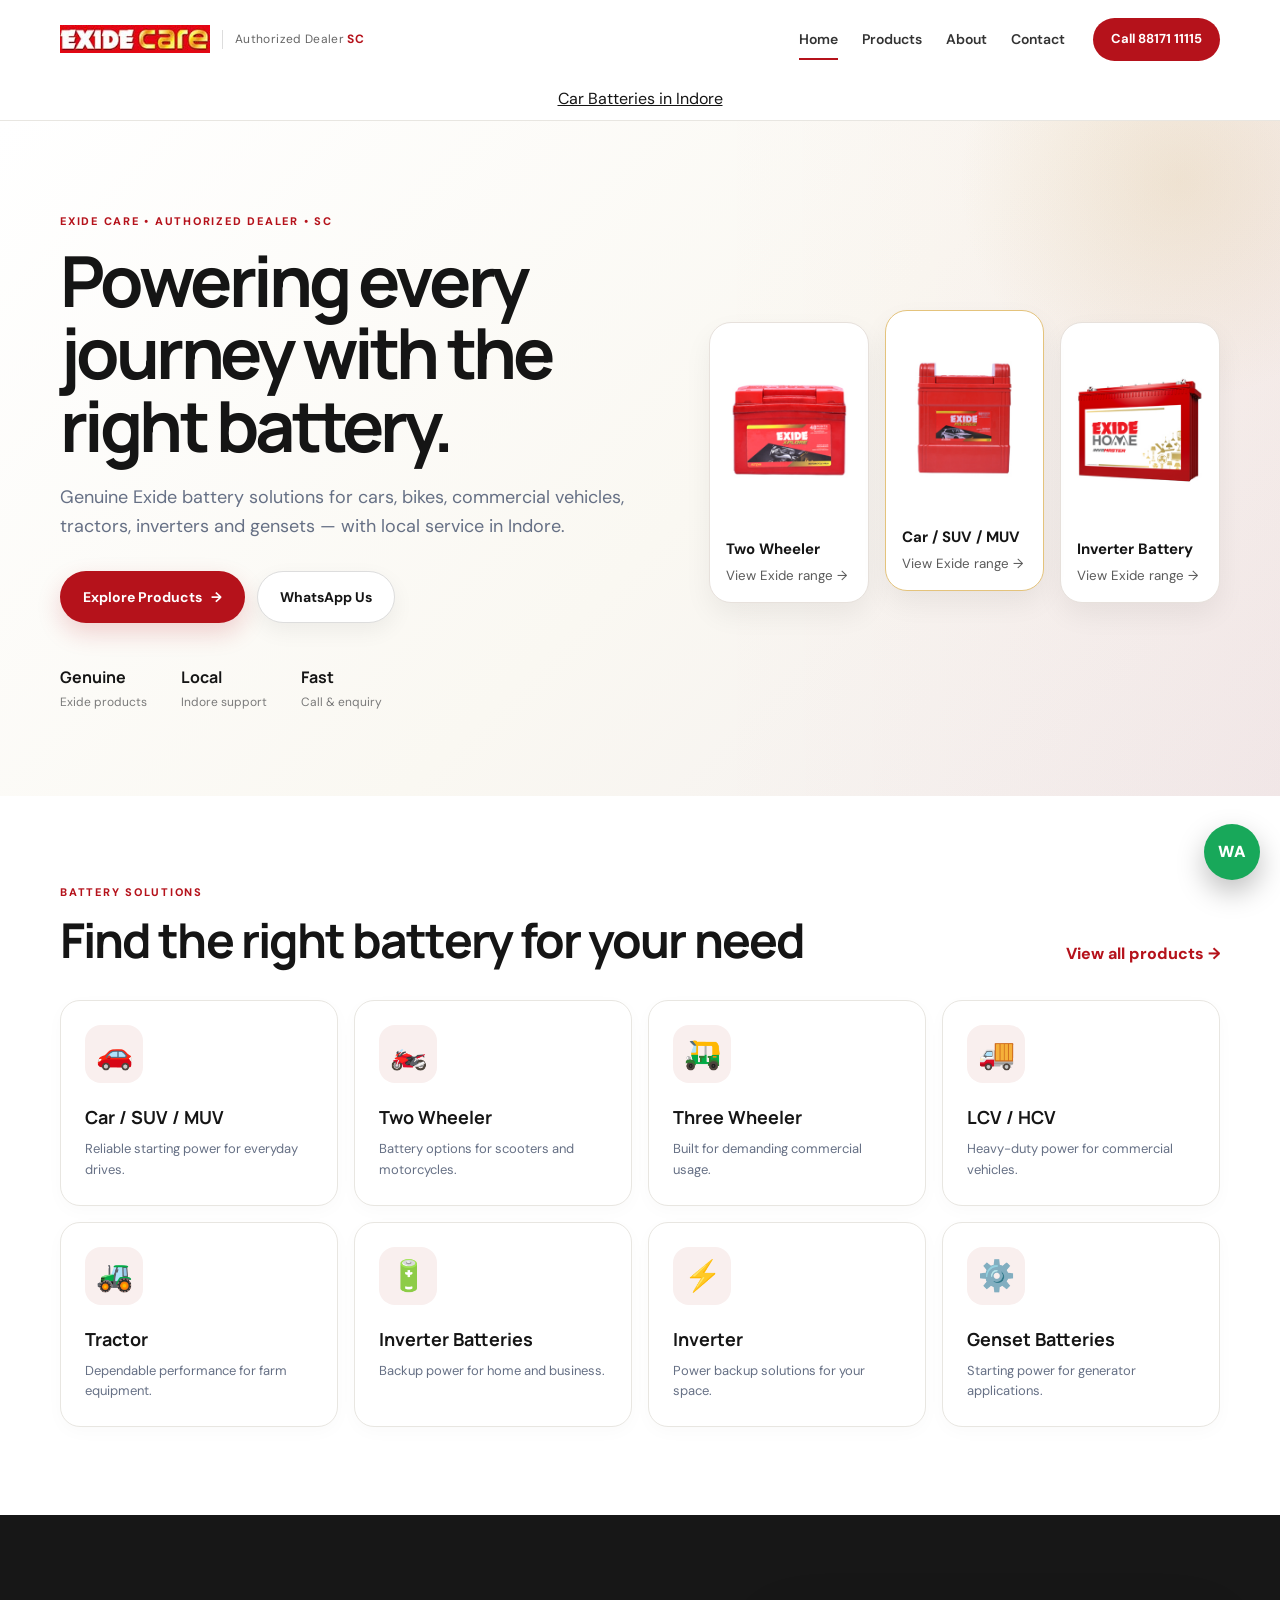
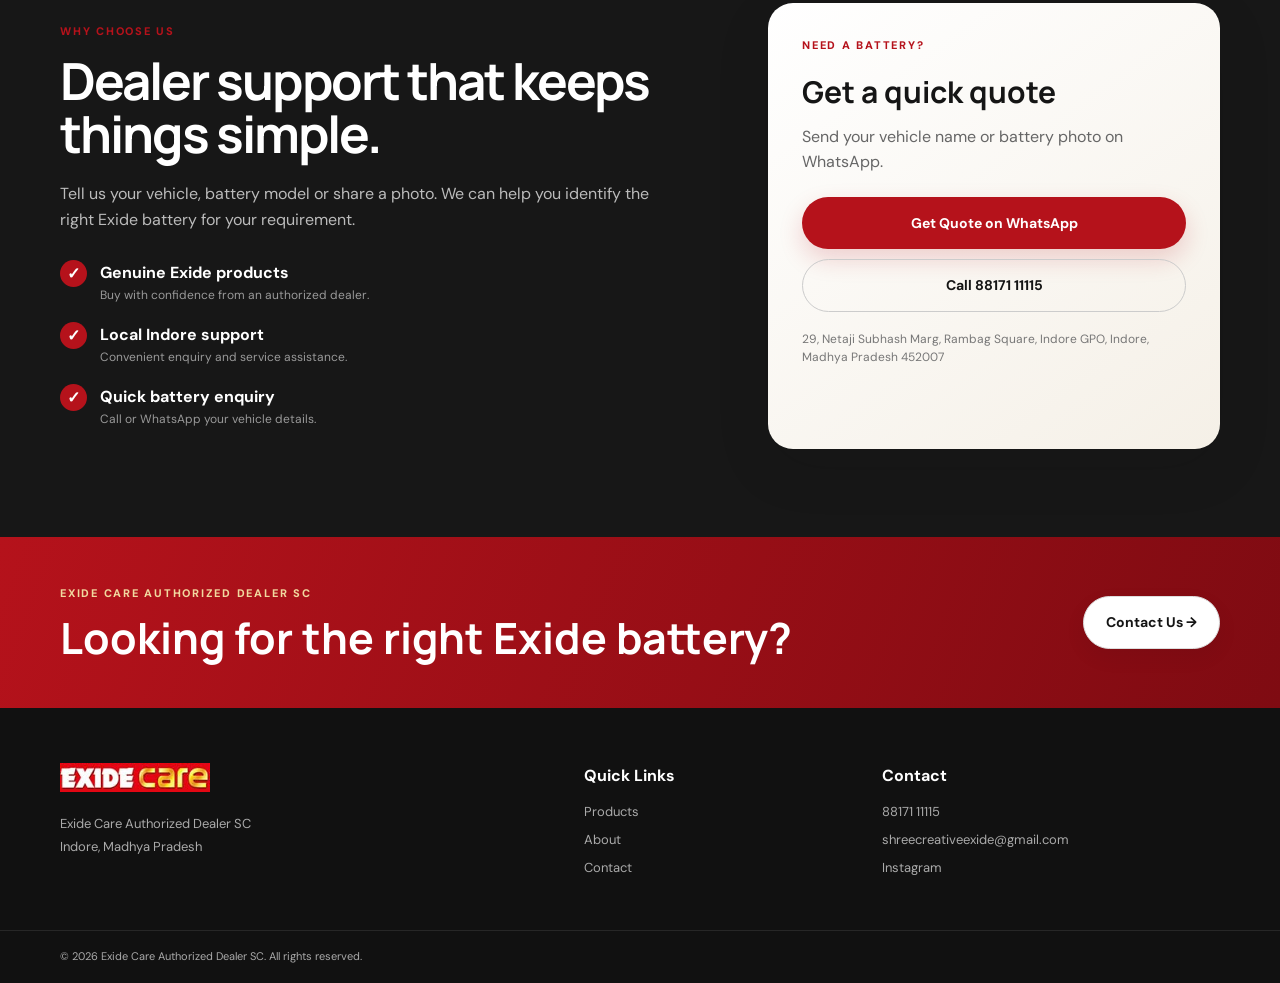
==== commit 5a56ebfb: "Add files via upload" ====
--- a/index.html
+++ b/index.html
@@ -3,12 +3,41 @@
 <head>
   <meta charset="UTF-8">
   <meta name="viewport" content="width=device-width, initial-scale=1.0">
-  <title>Exide Care Authorized Dealer SC | Indore</title>
-  <meta name="description" content="Exide Care Authorized Dealer SC in Indore. Genuine Exide batteries for cars, two wheelers, tractors, inverters, LCV, HCV, genset and more. Call 8817111115.">
-  <meta name="keywords" content="Exide battery Indore, Exide Care Indore, car battery Indore, inverter battery Indore, Exide authorized dealer">
+<meta name="keywords" content="Exide battery Indore, Exide Care Indore, car battery Indore, inverter battery Indore, Exide authorized dealer">
   <meta name="theme-color" content="#b5121b">
   <link rel="icon" href="assets/images/logo.jpg">
   <link rel="stylesheet" href="assets/css/style.css">
+
+    <title>Exide Battery Dealer in Indore | Exide Care Authorized Dealer</title>
+    <meta name="description" content="Exide Care Authorized Dealer in Indore. Genuine Exide car, bike, inverter, tractor and commercial batteries with doorstep delivery, installation and service.">
+    <meta name="robots" content="index, follow">
+    <link rel="canonical" href="https://exidecareindore.in/">
+    <meta property="og:title" content="Exide Battery Dealer in Indore | Exide Care Authorized Dealer">
+    <meta property="og:description" content="Exide Care Authorized Dealer in Indore. Genuine Exide car, bike, inverter, tractor and commercial batteries with doorstep delivery, installation and service.">
+    <meta property="og:url" content="https://exidecareindore.in/">
+    <meta property="og:type" content="website">
+
+
+<script type="application/ld+json">
+{
+  "@context": "https://schema.org",
+  "@type": "AutomotiveBusiness",
+  "name": "Exide Care Authorized Dealer SC",
+  "url": "https://exidecareindore.in/",
+  "telephone": "+918817111115",
+  "address": {
+    "@type": "PostalAddress",
+    "streetAddress": "29, Netaji Subhash Marg, Rambag Square",
+    "addressLocality": "Indore",
+    "addressRegion": "Madhya Pradesh",
+    "postalCode": "452007",
+    "addressCountry": "IN"
+  },
+  "areaServed": "Indore",
+  "priceRange": "₹₹"
+}
+</script>
+
 </head>
 <body>
   <header class="site-header">
@@ -26,7 +55,7 @@
       </nav>
       <a class="nav-call" href="tel:+918817111115">Call 88171 11115</a>
     </div>
-  </header>
+  <div class="container" style="text-align:center;padding:8px 0;"><a href="car-battery-indore.html">Car Batteries in Indore</a></div></header>
 
   <main>
     <section class="hero">
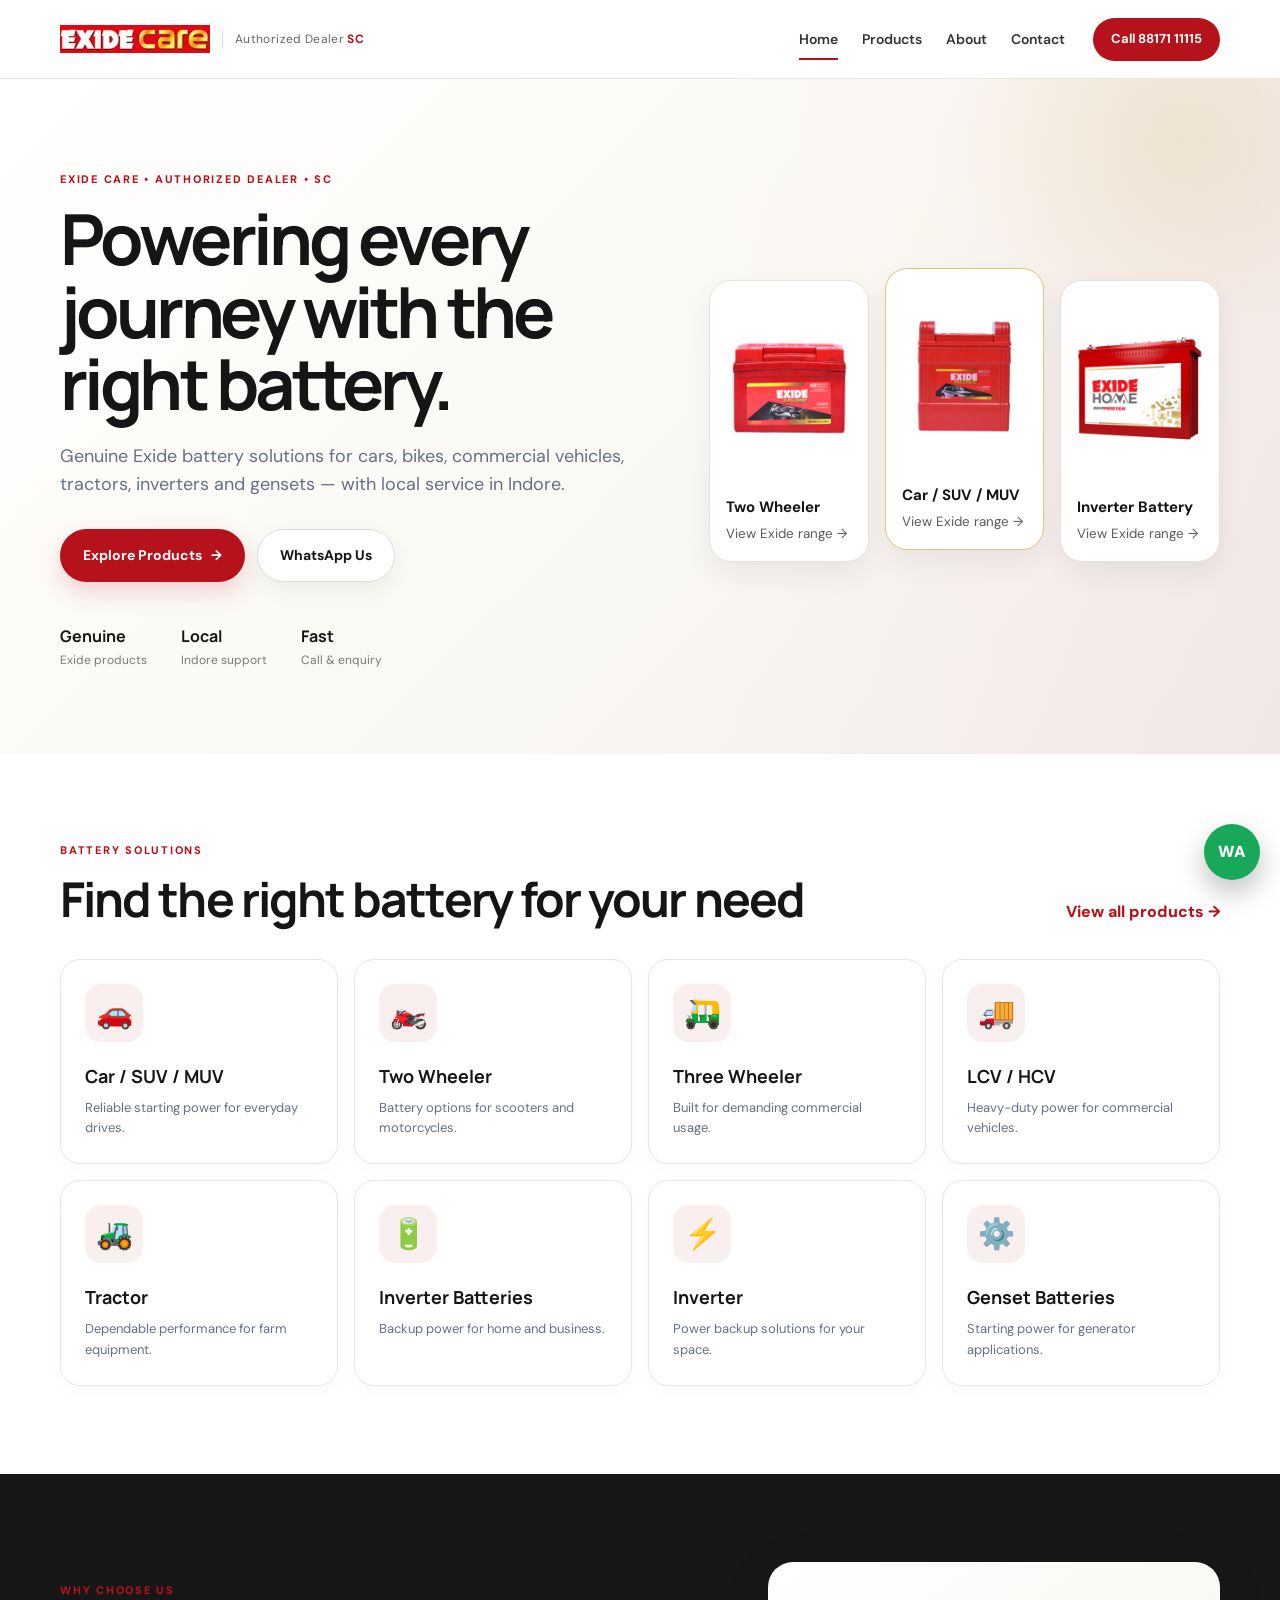
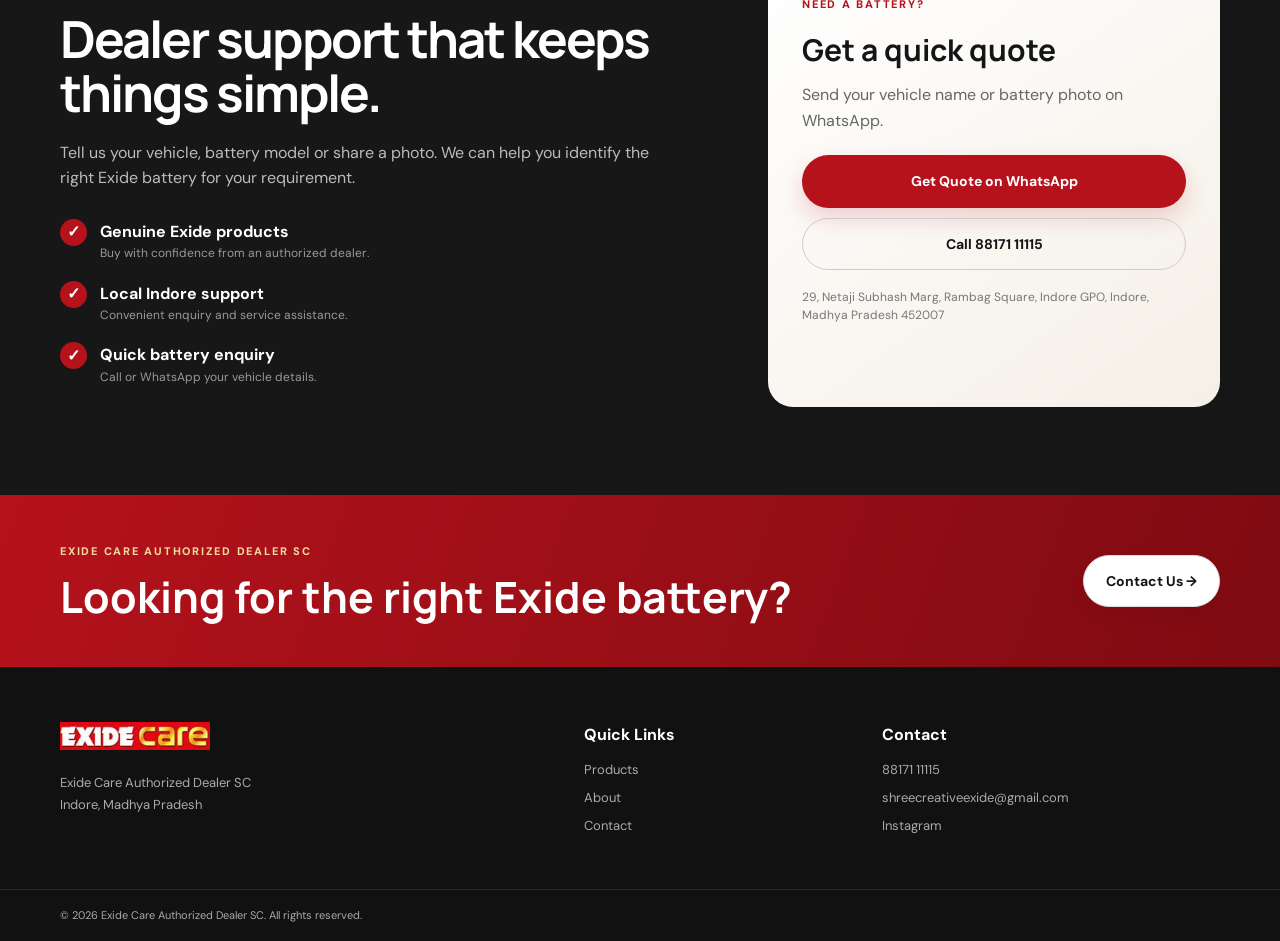
==== commit 9eee0636: "Add files via upload" ====
--- a/index.html
+++ b/index.html
@@ -54,8 +54,7 @@
         <a href="contact.html">Contact</a>
       </nav>
       <a class="nav-call" href="tel:+918817111115">Call 88171 11115</a>
-    </div>
-  <div class="container" style="text-align:center;padding:8px 0;"><a href="car-battery-indore.html">Car Batteries in Indore</a></div></header>
+    </div></header>
 
   <main>
     <section class="hero">
